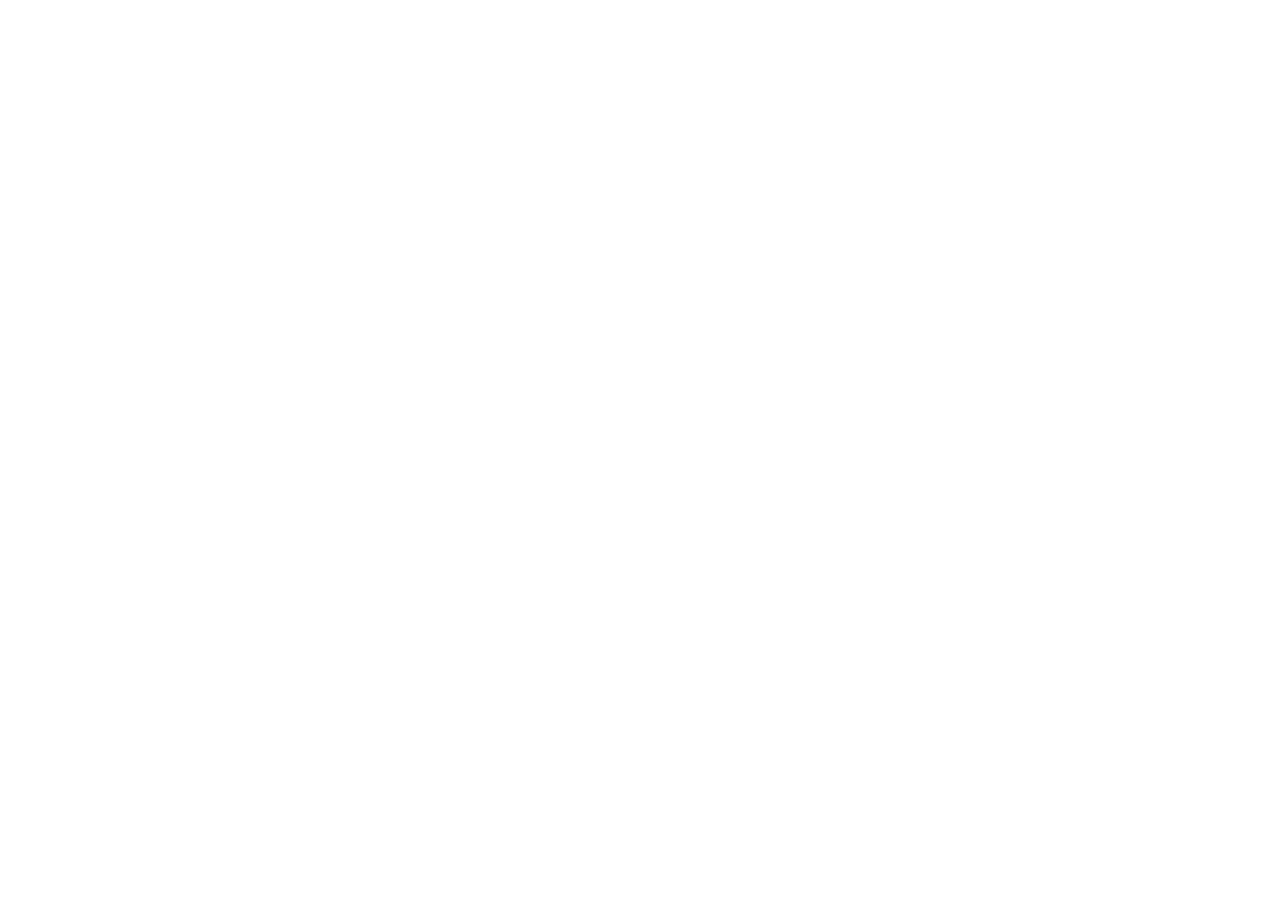
==== index.html @ 185bc7c9 "Update index.html" ====
<!DOCTYPE html>
<html>

<head>
    <meta charset="UTF-8">
    <meta name="viewport" content="width=device-width, initial-scale=1">
    <title> HTML_CSS_JS BASES QUIZ Web site </title>
    <style type="text/css">
    <link rel="stylesheet" href="styles.css">
<link rel="stylesheet" href="https://cdnjs.cloudflare.com/ajax/libs/font-awesome/4.7.0/css/font-awesome.min.css">   
</head>

<body>
    <!------------- Header section --------------------->
    <!-------   Website Title ------>
    <div class="headername">
        <h1> SIMPLE QUIZ WEBSITE </h1>
    </div>
    <!------- Horizontal menu section ------->
    <div class="tophead">
        <a class="active" href="index.html">Home</a>
        <a href="index.html">Subject</a>
        <a href="index.html">Contact</a>
    </div>
    <!---- Subject sections starts here -------------------->
    <div class="content-block"> 
    <div class="right-column clearfix">
        
            <div class="card-column">
                <div class="card">
                    <h2><a href="quiz.html" style="text-decoration: none;">Maths</a></h2>
                    <a href="quiz.html"><img src="maths.jpg" alt="Simple Maths Quiz" width="150" height="150"></a>
                    <p>This is the very simple and excellenct Quiz website developed from html-css-js language</p>
                </div>
            </div>
            <div class="card-column">
                <div class="card">
                    <h2><a href="quiz.html" style="text-decoration: none;">science</a></h2>
                    <a href="quiz.html"><img src="science.jpg" alt="Simple science Quiz" width="150" height="150"></a>
                    <p>This is the very simple and excellenct Quiz website developed from html-css-js language</p>
                </div>
            </div>
            <div class="card-column">
                <div class="card">
                    <h2><a href="quiz.html" style="text-decoration: none;">Social Science</a></h2>
                    <a href="quiz.html"><img src="socialscience.jpg" alt="Simple Social Science Quiz " width="150" height="150"></a>
                    <p>This is the very simple and excellenct Quiz website developed from html-css-js language</p>
                </div>
            </div>
      
  
   
        <div class="card-column">
            <div class="card">
                <h2><a href="quiz.html" style="text-decoration: none;">Grammer</a></h2>
                 <a href="quiz.html"><img src="grammer.jpg" alt="Simple Grammer Quiz" width="150" height="150"></a>
                <p>This is the very simple and excellenct Quiz website developed from html-css-js language</p>
            </div>
        </div>
        <div class="card-column">
            <div class="card">
                <h2><a href="quiz.html" style="text-decoration: none;">Arts</a></h2>
                 <a href="quiz.html"><img src="arts.jpg" alt="Simple Arts Quiz" width="150" height="150"></a>
                <p>This is the very simple and excellenct Quiz website developed from html-css-js language</p>
            </div>
        </div>
        <div class="card-column">
            <div class="card">
                <h2><a href="quiz.html" style="text-decoration: none;">Vocabulary</a></h2>
                <a href="quiz.html"><img src="vocabulary.jpg" alt="Simple Vocabulary  Quiz" width="150" height="150"></a>
                <p>This is the very simple and excellenct Quiz website developed from html-css-js language</p>
            </div>
        </div>
    </div>
        </div>
 

    <!---- Footer section ---------------->
    <footer>
        <div class="footer-colum">
            <h2> SIMPLE QUIZ WEBSITE</h2>
            <p>Chennai,Tamilnadu</p>
           

          <div class="box-date d-flex align-items-center">
                <i class="fa fa-envelope" aria-hidden="true"></i>
                <a href="mailto:nandhinimaran069@gmail.com">:nandhinimaran069@gmail.com</a>
           </div>
           <div class="box-date d-flex align-items-center">    
                <i class="fa fa-phone-square" aria-hidden="true"></i>
                 <a href="tel:8940731927">: 8940731927</a>
             </div>
        </div>
    </footer>
    </div>
    <script src="quiz.js"></script>
</body>

</html>
---- styles.css ----
@import url('https://fonts.googleapis.com/css2?family=Raleway:wght@400;500;600;700&display=swap');
    body {
        margin: 0px;
        padding: 0px;
        font-family: 'Raleway', sans-serif;
        background: linear-gradient(145deg, #dffeff, #bbd5d8);
        box-shadow: 5px 5px 10px #b7d1d3, -5px -5px 10px #e9ffff;
    }
    /*  Website header */
    
    .headername {
        text-align: center;
    }
    /* Menu */
    
    .tophead {
        overflow: hidden;
        background-color: #333;
        text-align: center;
    }
    
    .tophead a {
        color: #fff;
        padding: 50px 16px;
        font-size: 18px;
        text-decoration: none;
    }
    
    .tophead a:hover {
        background-color: #ddd;
        color: black;
    }
    
    .tophead a.active {
        background-color: #60B246;
        color: white;
    }
    /* Subjects section starts here*/
     
    .right-column {
        width: 100%;
        padding: 10px;
    }
    
   
    /* Subjects card */
    
    .card-column {
      float:left;
      width: 33.33%;
    }
    
    .card {
        background: linear-gradient(145deg, #dffeff, #bbd5d8);
        box-shadow: 5px 5px 10px #b7d1d3, -5px -5px 10px #e9ffff;
        /*  box-shadow: 0 4px 8px 0 rgba(0, 0, 0, 0.2);*/
        padding: 16px;
        text-align: center;
        /* background-color: #f1f1f1;  */
        text-decoration: none;
background-image: url("../maths.jpg");
    }
    
    .card h2 {
        text-decoration: none;
        text-transform: uppercase;
        color: #000;!important
    }
    
   .card:hover {background:linear-gradient(180deg, #fff, #fff);
}
    .card h2:hover {
        text-decoration: underline;
        color: blueviolet;
    }
    
    .card p {
        font-size: 14px;
    }
    /*------- Footer section starts here --------------------------------*/
    
    .footer-colum {
        float: left;
        width: 100%;
        height: auto;
        color: #fff;
        text-align:center;
        background-color: #333;
	text-decoration:none;!important
    }
i.fa {
    min-width: 17px;
    text-align: center;
    font-size: 16px;
    color: #fff;
  }
.fa.fa-envelope {
    font-size: 16px;
  }
  
  .fa.fa-mobile {
    font-size: 24px;
  }
.content-block 
{margin-left:auto;margin-right:auto;width:1200px;}

.clearfix {overflow: auto;}

.clearfix::after {content: "";clear: both;display: table;}
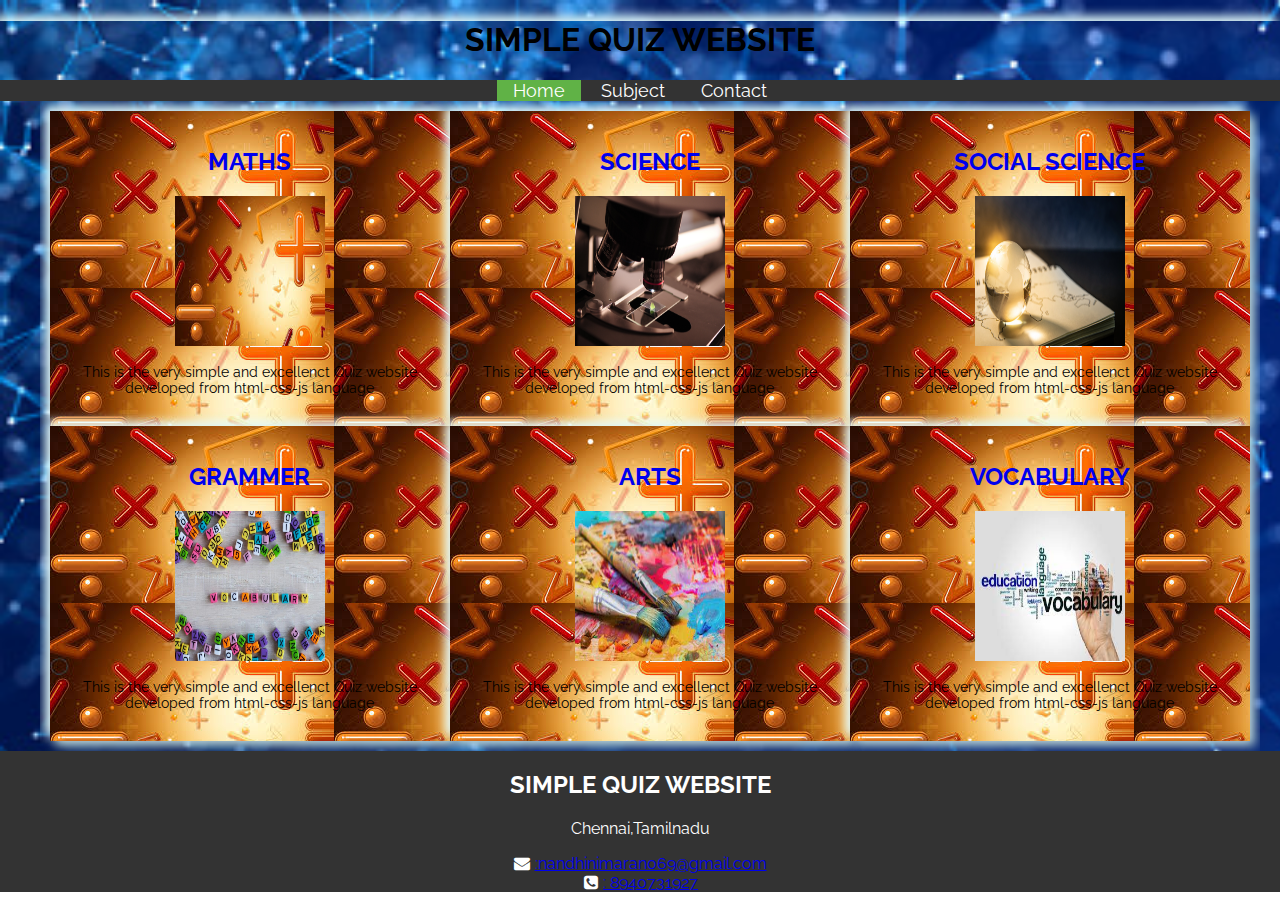
==== commit c76da189: "Update index.html" ====
--- a/index.html
+++ b/index.html
@@ -5,9 +5,16 @@
     <meta charset="UTF-8">
     <meta name="viewport" content="width=device-width, initial-scale=1">
     <title> HTML_CSS_JS BASES QUIZ Web site </title>
+    
+    <link rel="stylesheet" href="styles.css">
+    <link rel="stylesheet" href="https://cdnjs.cloudflare.com/ajax/libs/font-awesome/4.7.0/css/font-awesome.min.css"> 
     <style type="text/css">
-    <link rel="stylesheet" href="styles.css">
-<link rel="stylesheet" href="https://cdnjs.cloudflare.com/ajax/libs/font-awesome/4.7.0/css/font-awesome.min.css">   
+        body{
+          background-image: url("blue.jpg");
+	      background-size: cover;
+          background-repeat: no-repeat;
+        }
+ </style>
 </head>
 
 <body>
@@ -16,6 +23,7 @@
     <div class="headername">
         <h1> SIMPLE QUIZ WEBSITE </h1>
     </div>
+      
     <!------- Horizontal menu section ------->
     <div class="tophead">
         <a class="active" href="index.html">Home</a>
--- a/styles.css
+++ b/styles.css
@@ -4,6 +4,7 @@
         padding: 0px;
         font-family: 'Raleway', sans-serif;
         background: linear-gradient(145deg, #dffeff, #bbd5d8);
+	
         box-shadow: 5px 5px 10px #b7d1d3, -5px -5px 10px #e9ffff;
     }
     /*  Website header */
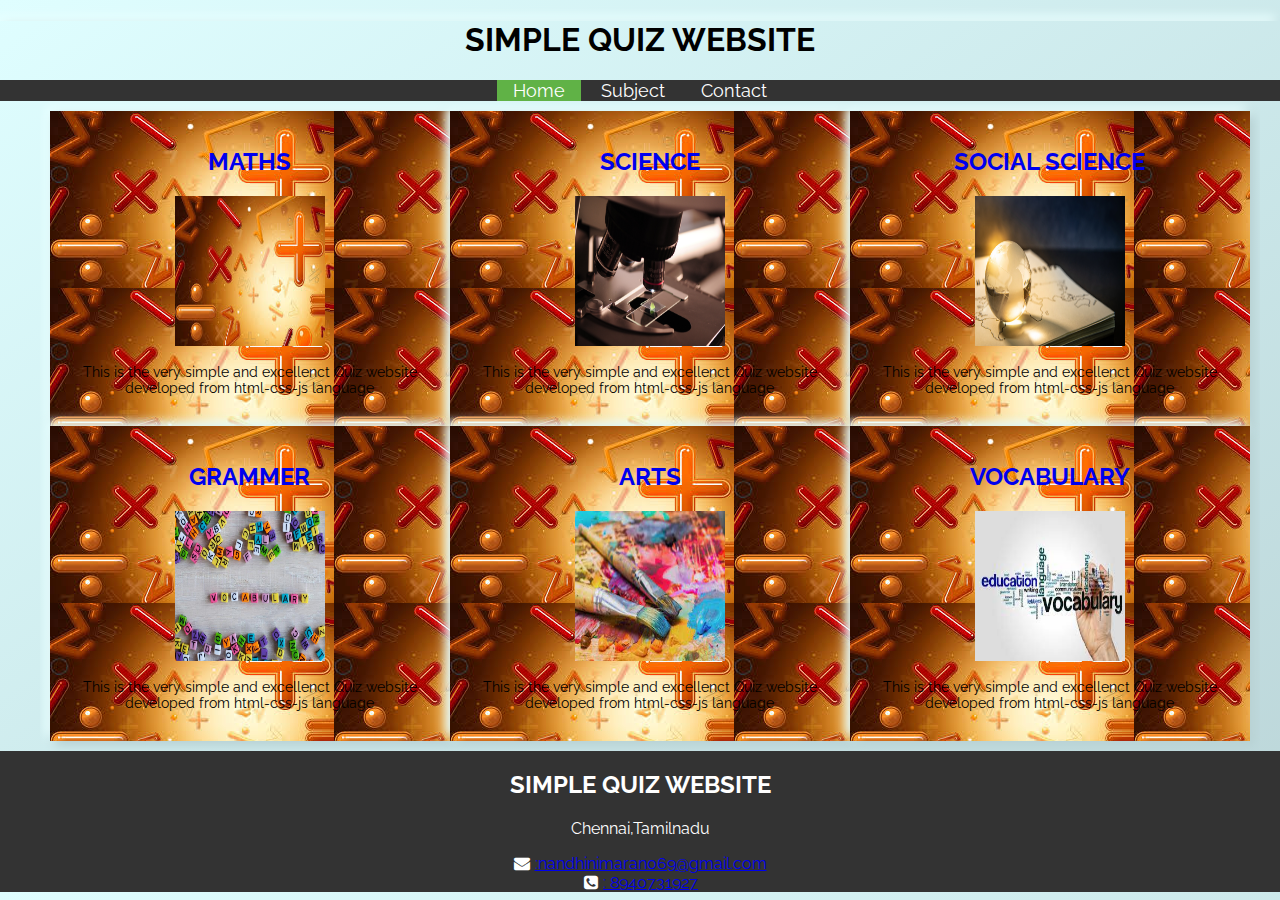
==== commit 490da764: "Update index.html" ====
--- a/index.html
+++ b/index.html
@@ -8,13 +8,6 @@
     
     <link rel="stylesheet" href="styles.css">
     <link rel="stylesheet" href="https://cdnjs.cloudflare.com/ajax/libs/font-awesome/4.7.0/css/font-awesome.min.css"> 
-    <style type="text/css">
-        body{
-          background-image: url("blue.jpg");
-	      background-size: cover;
-          background-repeat: no-repeat;
-        }
- </style>
 </head>
 
 <body>
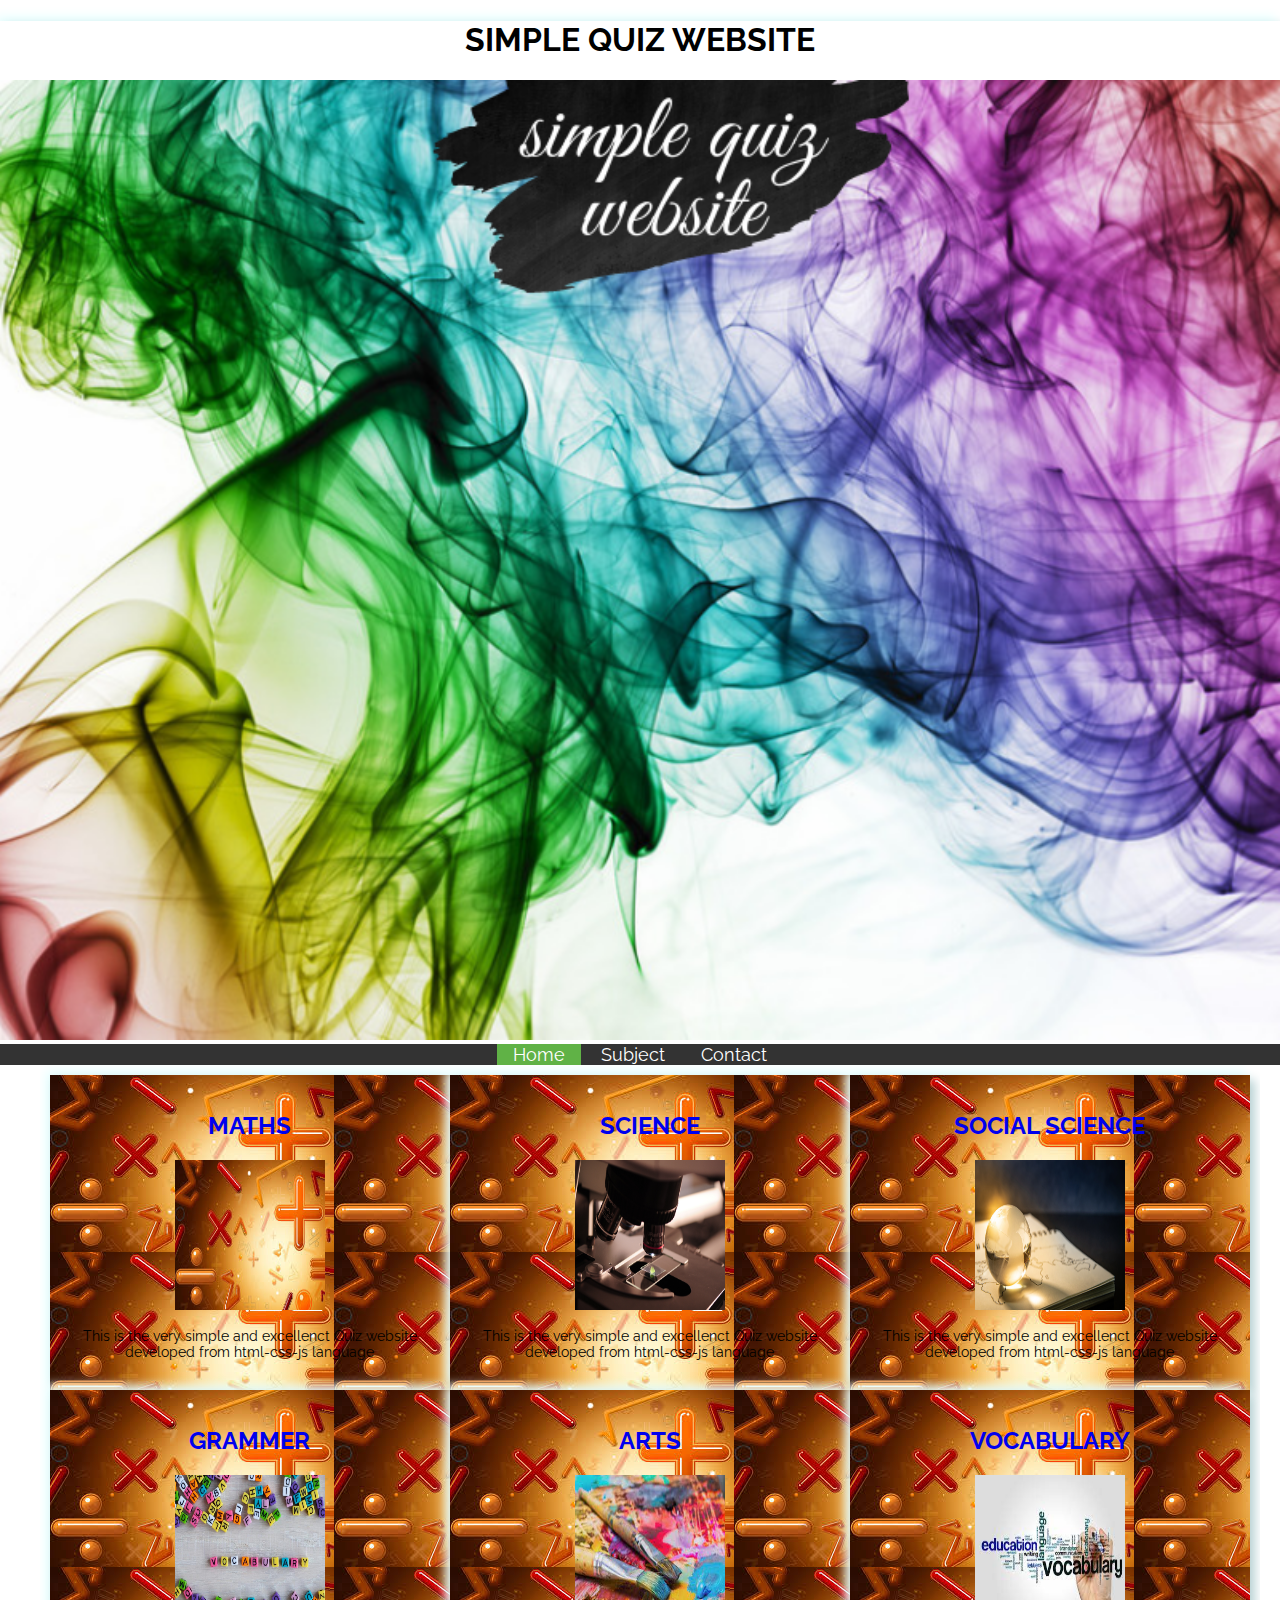
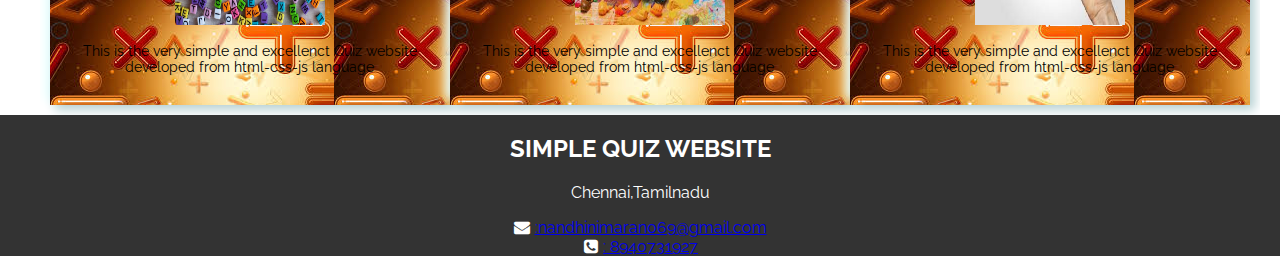
==== commit 8e70eb9f: "Update index.html" ====
--- a/index.html
+++ b/index.html
@@ -16,7 +16,9 @@
     <div class="headername">
         <h1> SIMPLE QUIZ WEBSITE </h1>
     </div>
-      
+        <div>
+    <img src="hustle.png" alt="Lights" style="width:100%">
+          </div>
     <!------- Horizontal menu section ------->
     <div class="tophead">
         <a class="active" href="index.html">Home</a>
--- a/styles.css
+++ b/styles.css
@@ -4,7 +4,11 @@
         padding: 0px;
         font-family: 'Raleway', sans-serif;
         background: linear-gradient(145deg, #dffeff, #bbd5d8);
-	
+	height:100vh;
+	background-image: url('images/hustle.png');
+	    background-attachment: fixed;
+	    background-size:  cover;
+	    background-position: center;
         box-shadow: 5px 5px 10px #b7d1d3, -5px -5px 10px #e9ffff;
     }
     /*  Website header */
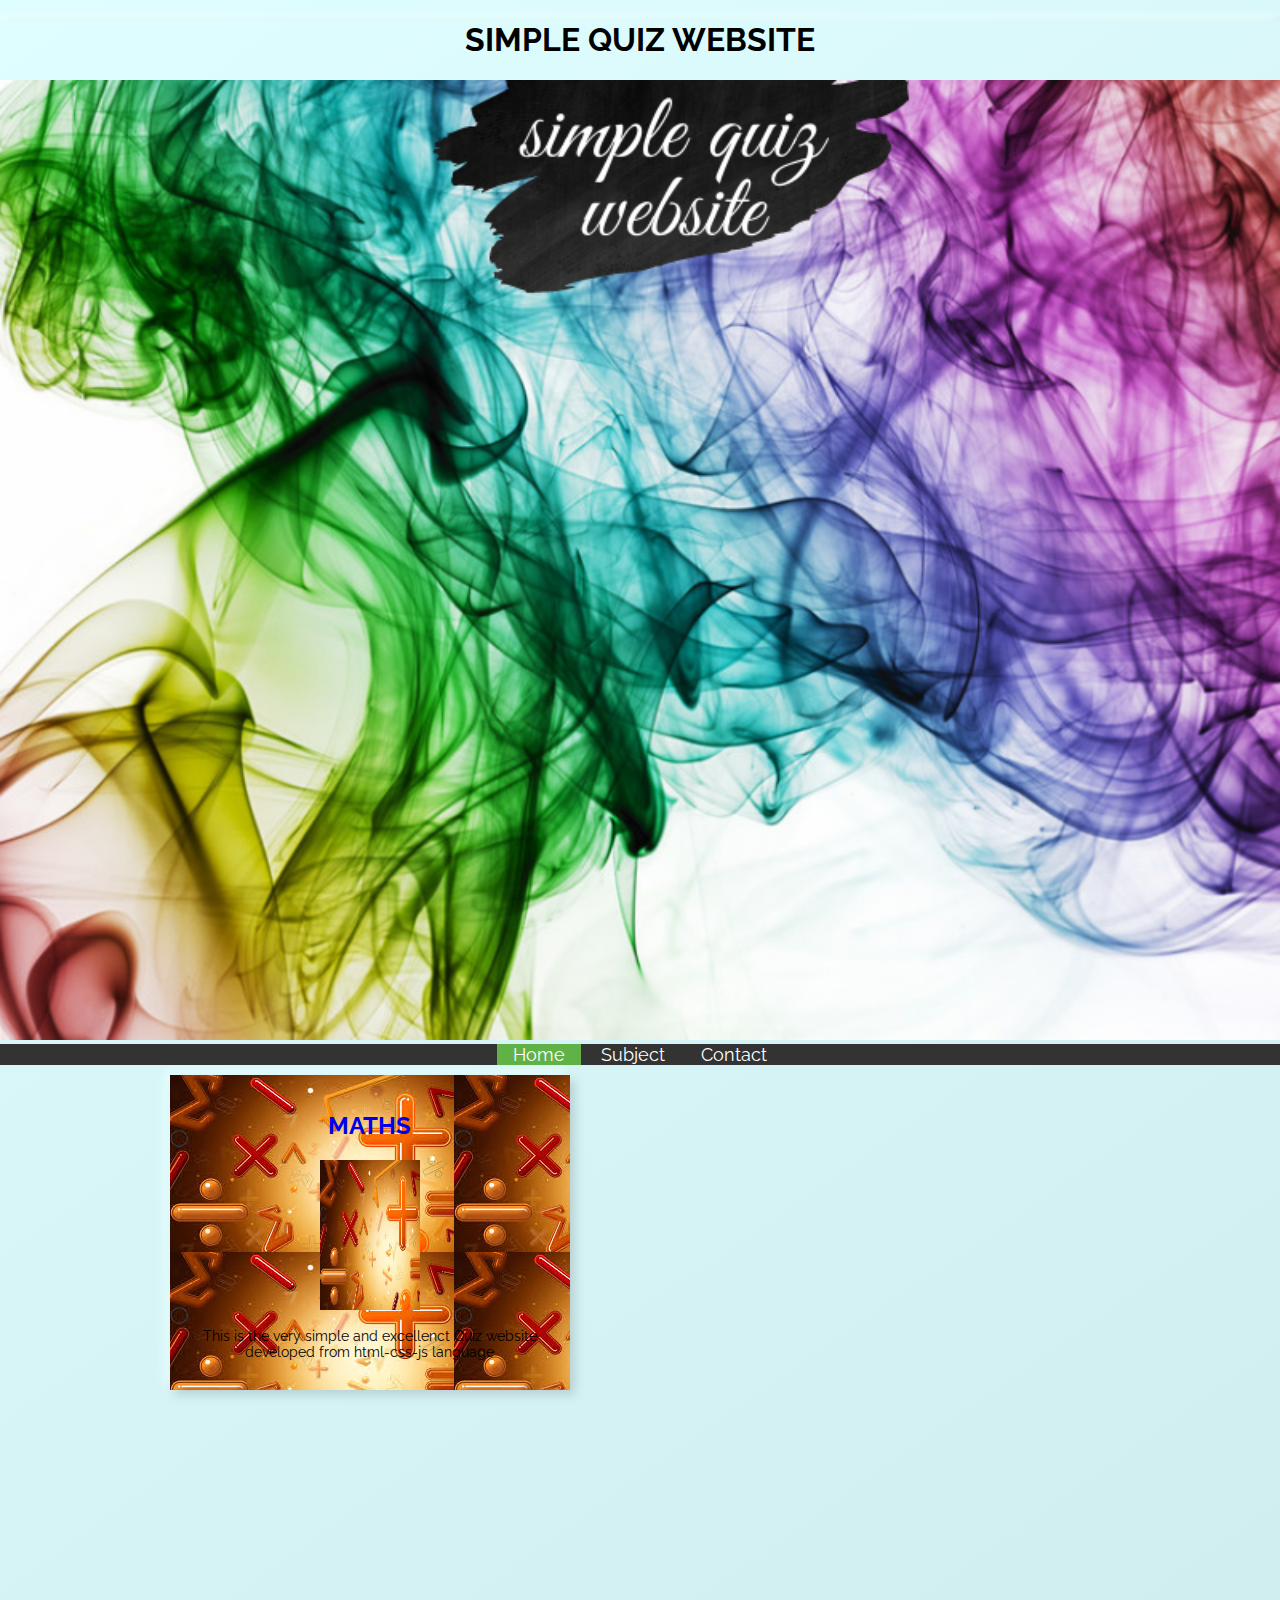
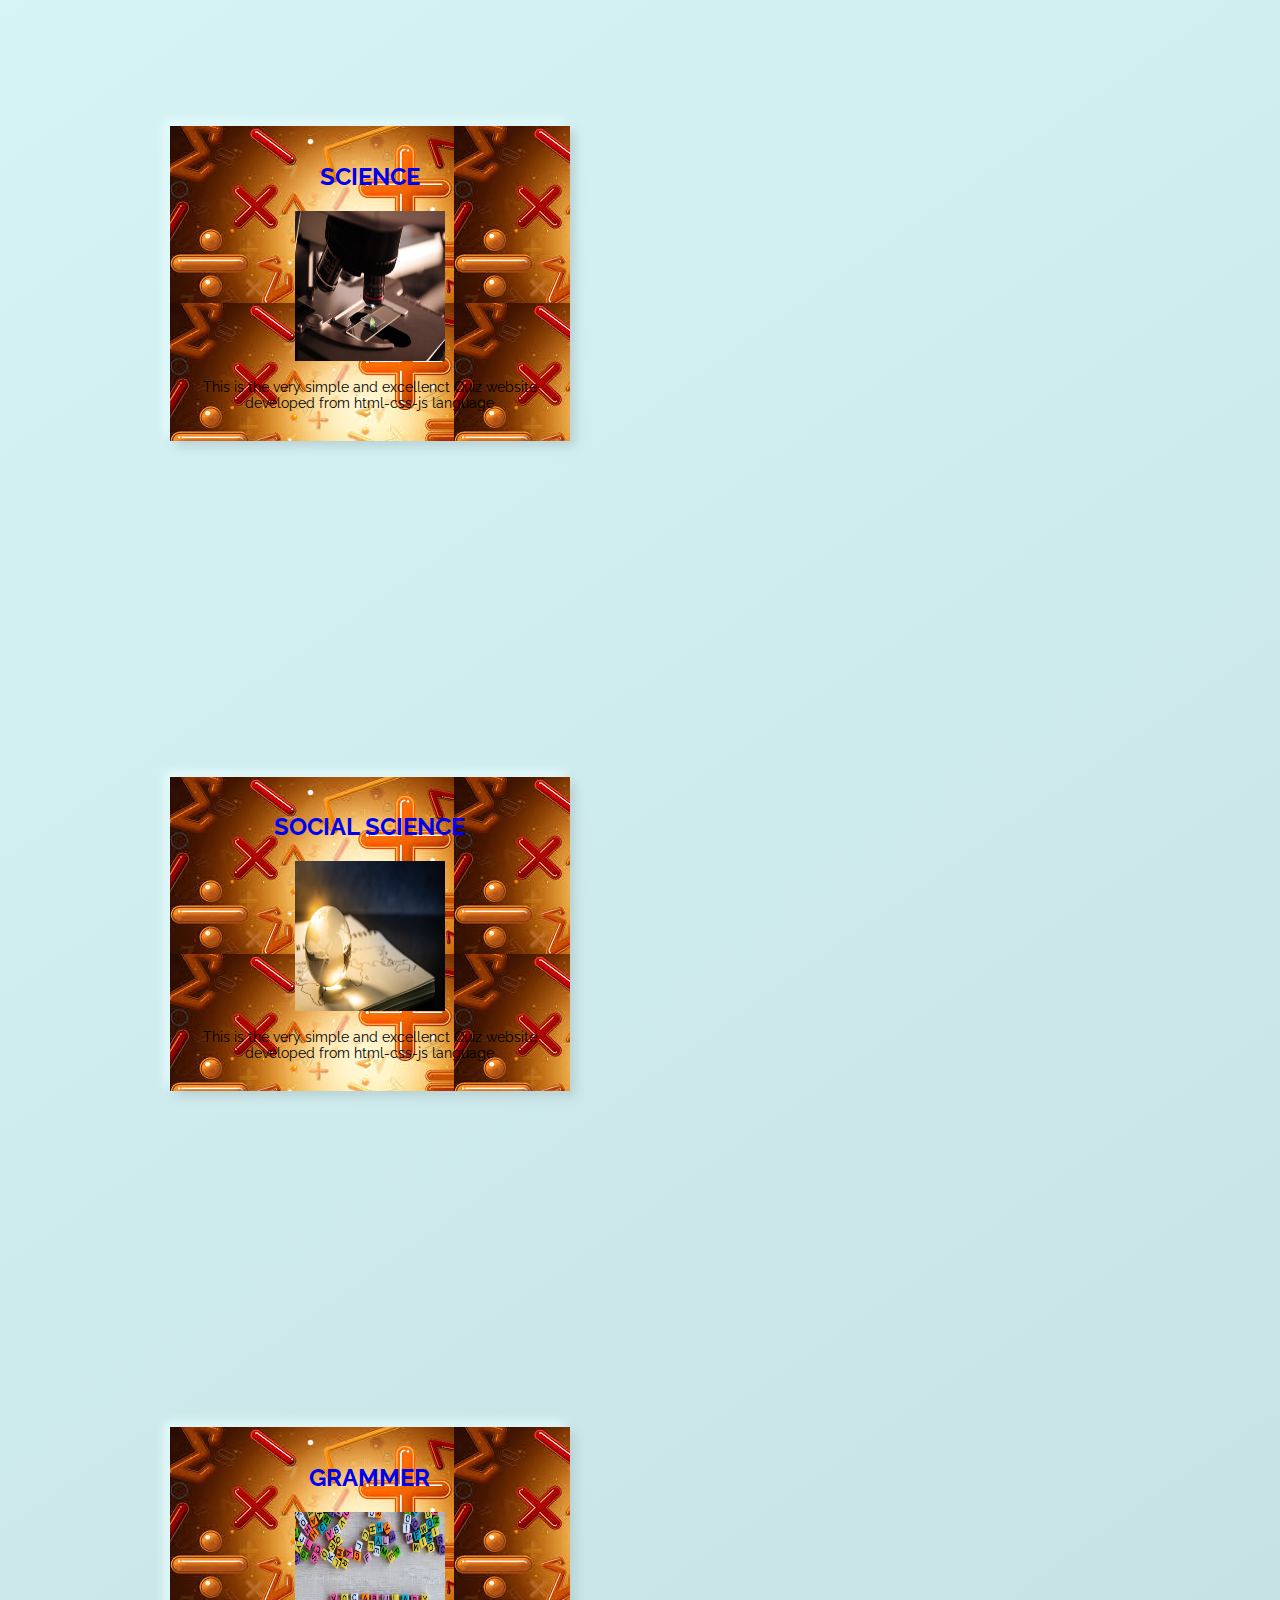
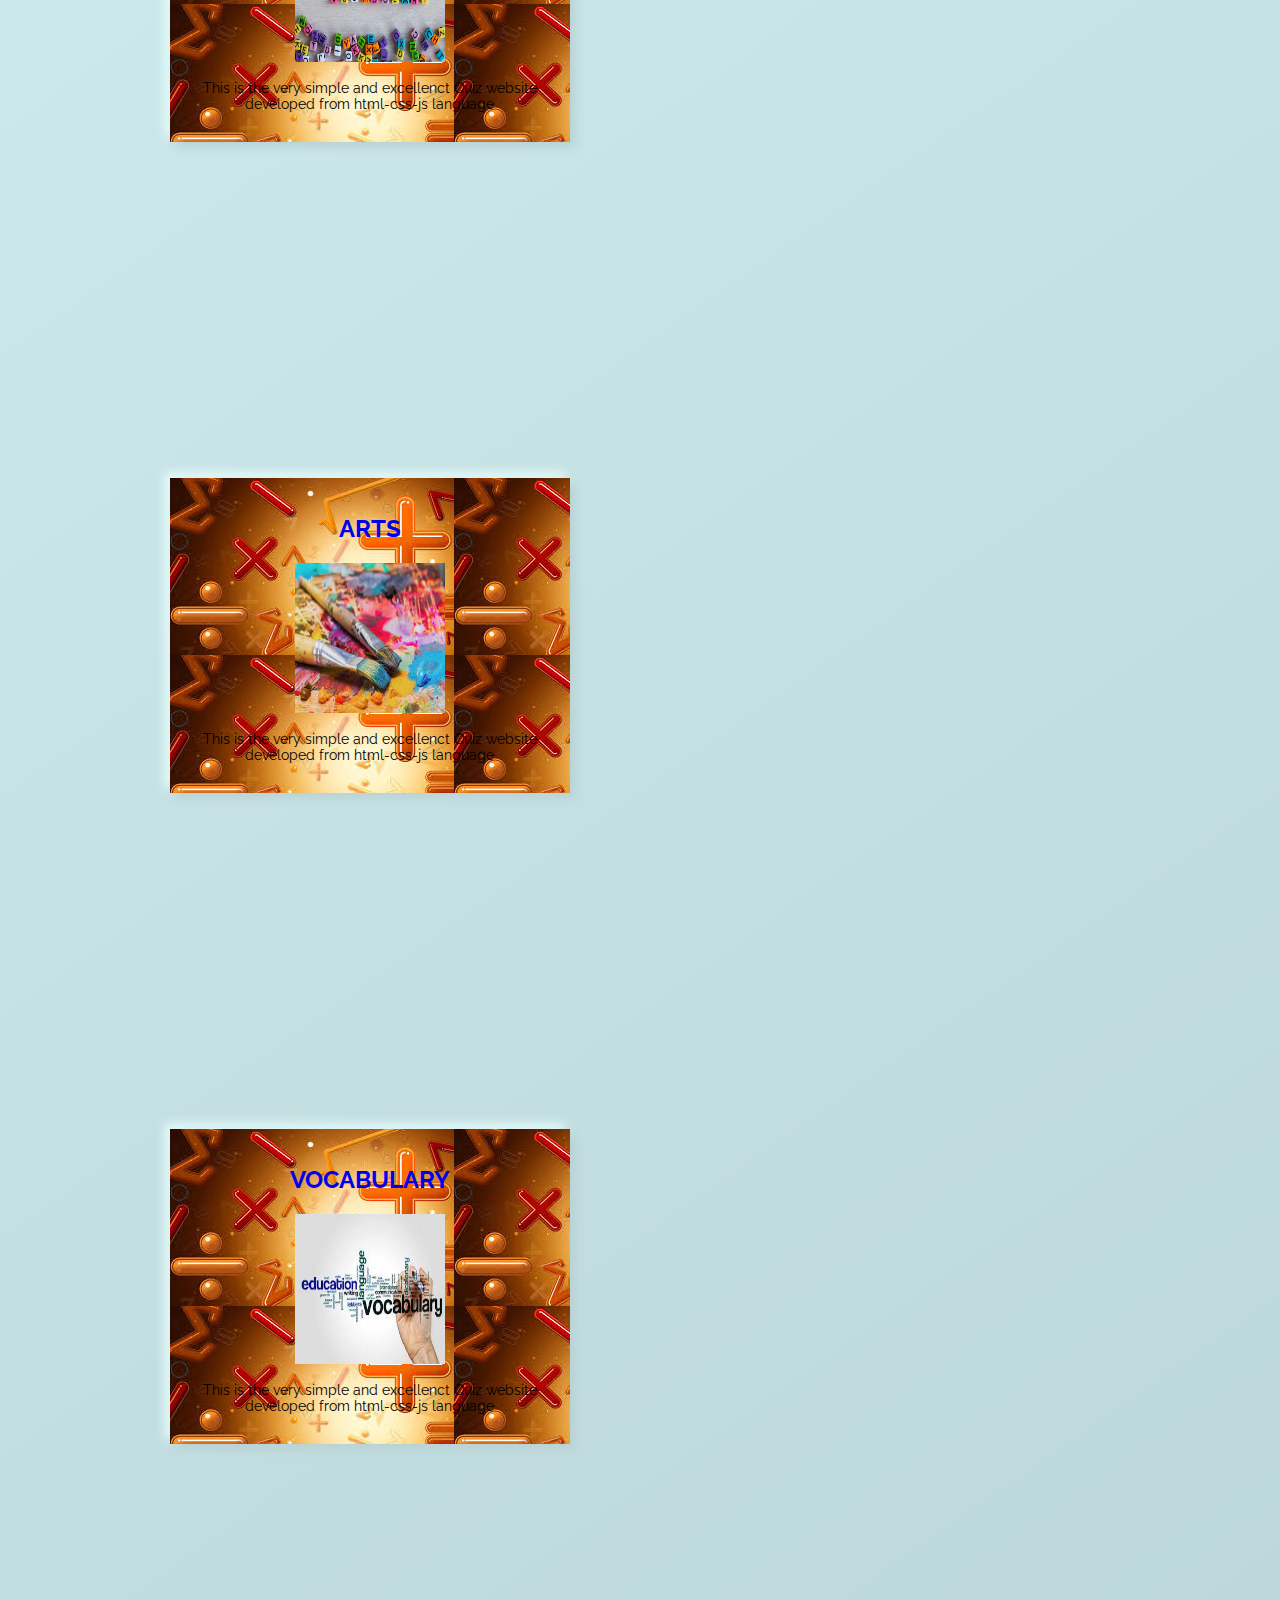
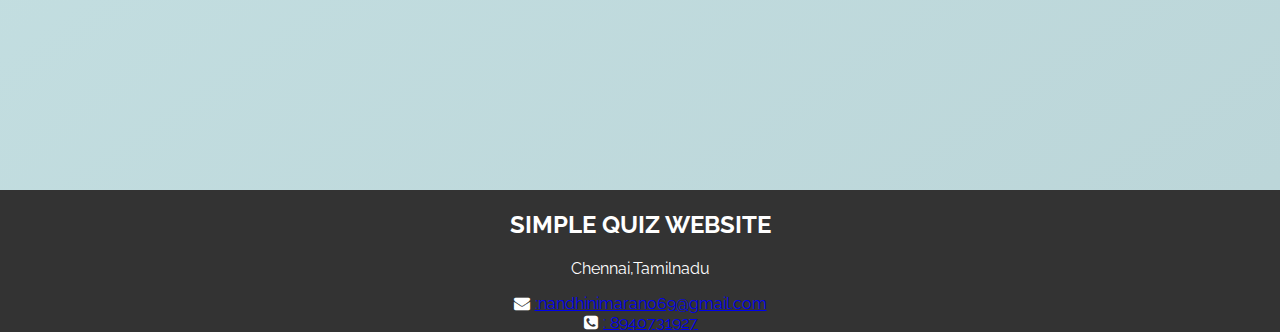
==== commit 7350b1c7: "Update index.html" ====
--- a/index.html
+++ b/index.html
@@ -32,7 +32,7 @@
             <div class="card-column">
                 <div class="card">
                     <h2><a href="quiz.html" style="text-decoration: none;">Maths</a></h2>
-                    <a href="quiz.html"><img src="maths.jpg" alt="Simple Maths Quiz" width="150" height="150"></a>
+                    <a href="quiz.html"><img src="maths.jpg" alt="Simple Maths Quiz" width="100" height="150"></a>
                     <p>This is the very simple and excellenct Quiz website developed from html-css-js language</p>
                 </div>
             </div>
--- a/styles.css
+++ b/styles.css
@@ -4,12 +4,7 @@
         padding: 0px;
         font-family: 'Raleway', sans-serif;
         background: linear-gradient(145deg, #dffeff, #bbd5d8);
-	height:100vh;
-	background-image: url('images/hustle.png');
-	    background-attachment: fixed;
-	    background-size:  cover;
-	    background-position: center;
-        box-shadow: 5px 5px 10px #b7d1d3, -5px -5px 10px #e9ffff;
+	box-shadow: 5px 5px 10px #b7d1d3, -5px -5px 10px #e9ffff;
     }
     /*  Website header */
     
@@ -53,6 +48,8 @@
     .card-column {
       float:left;
       width: 33.33%;
+      margin: 0 10% 0 10%;
+      padding-bottom: 28%;
     }
     
     .card {
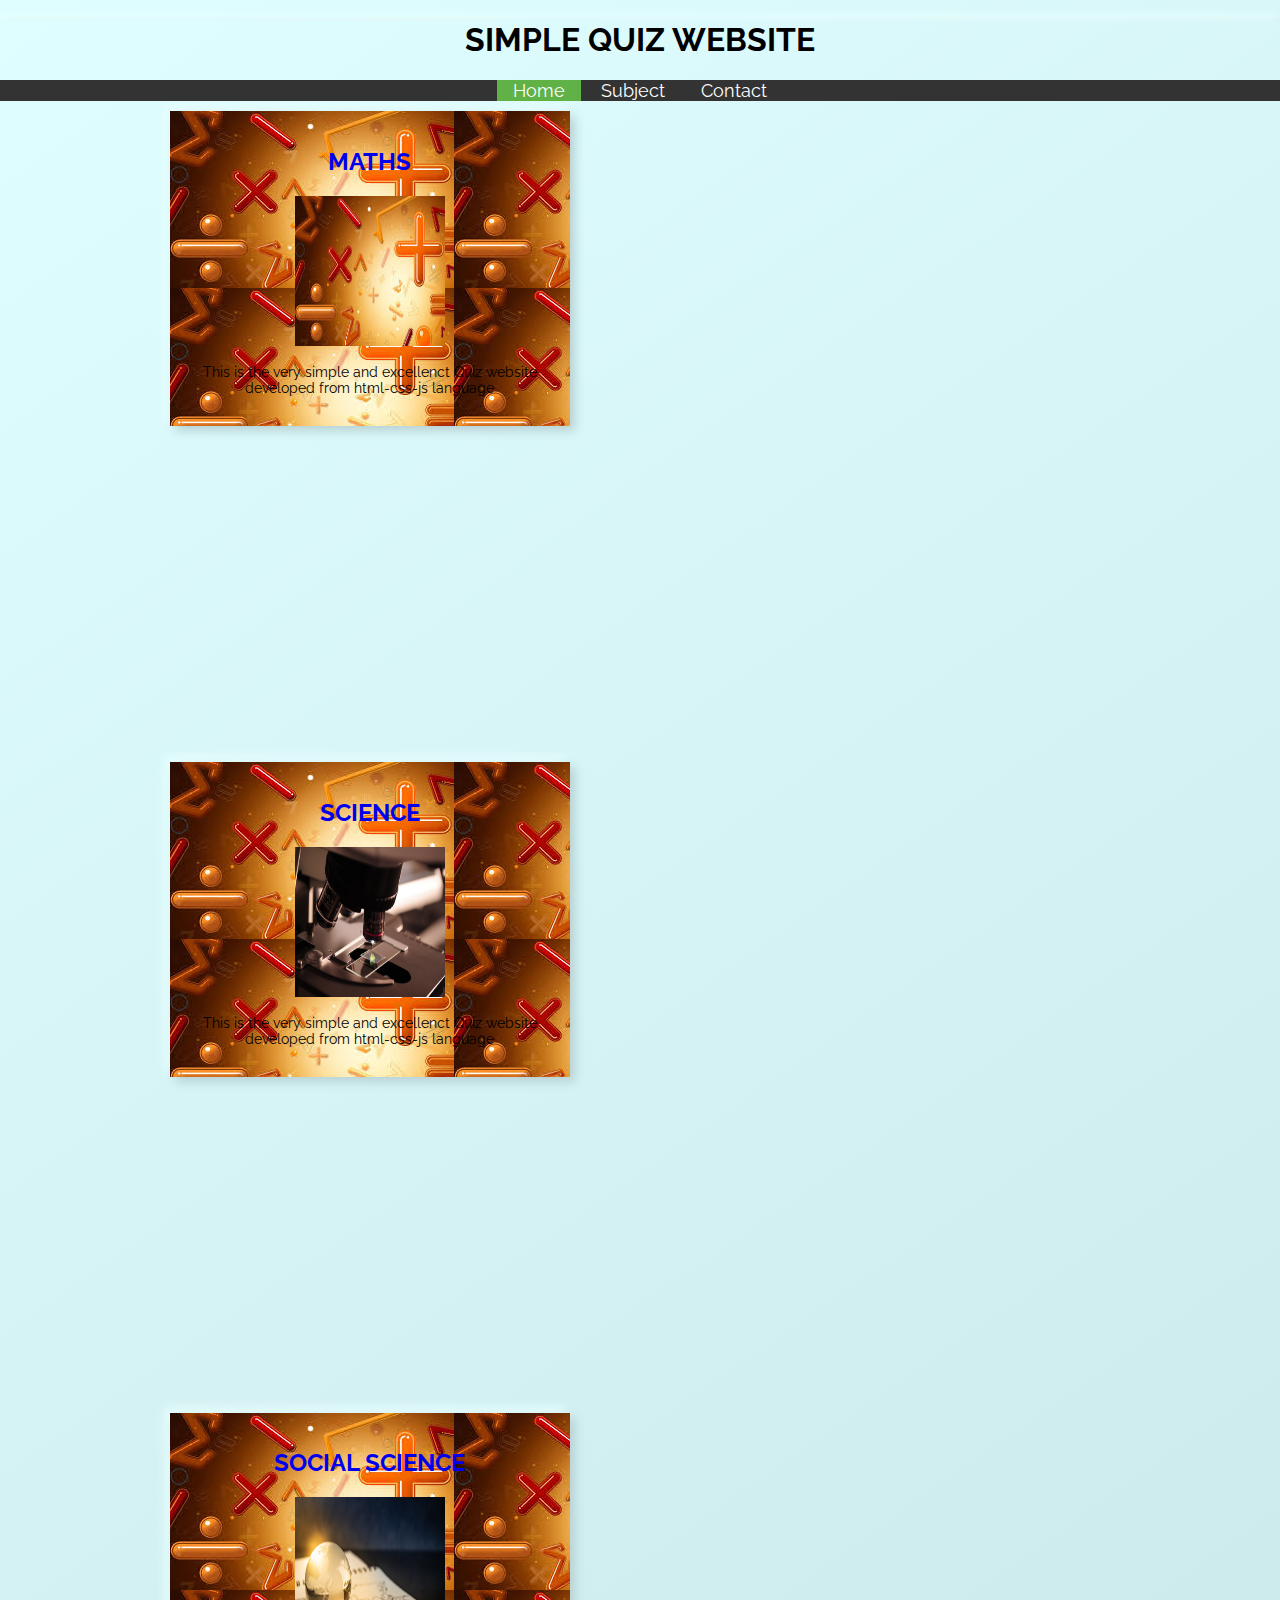
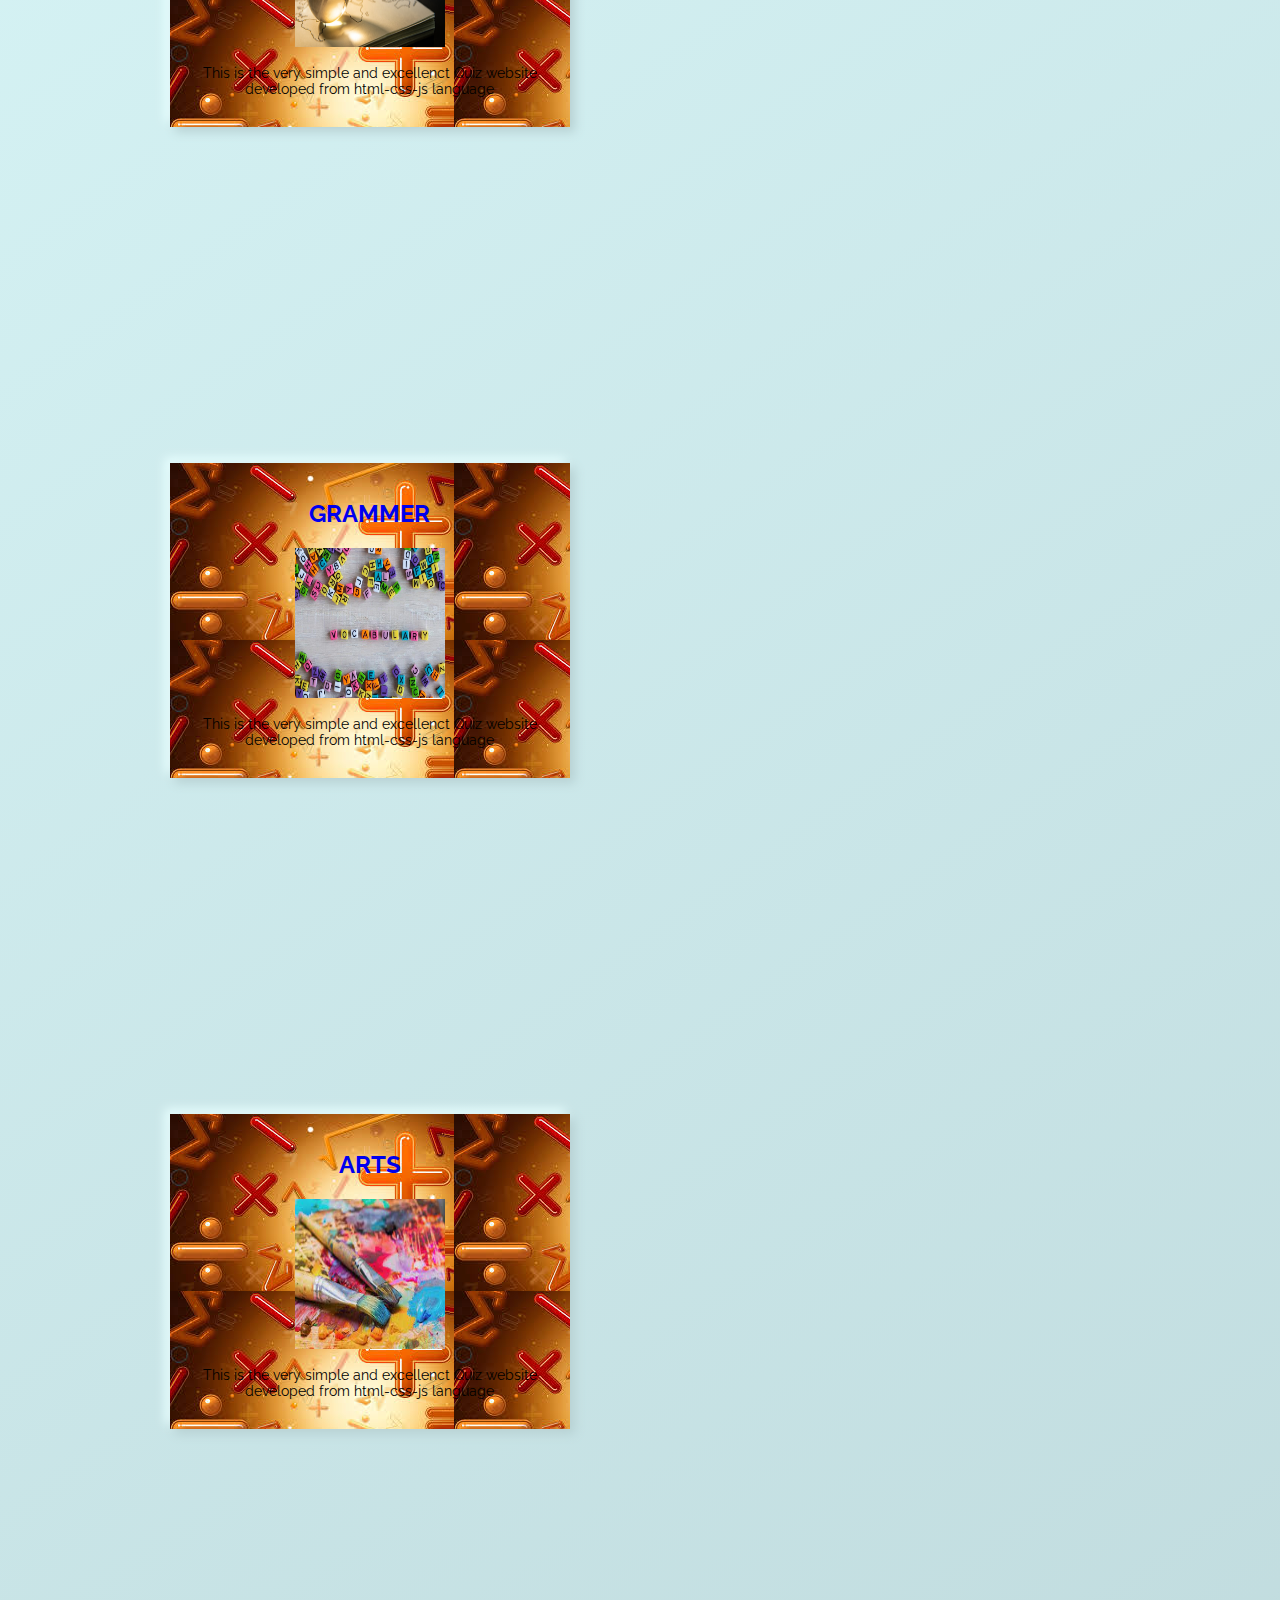
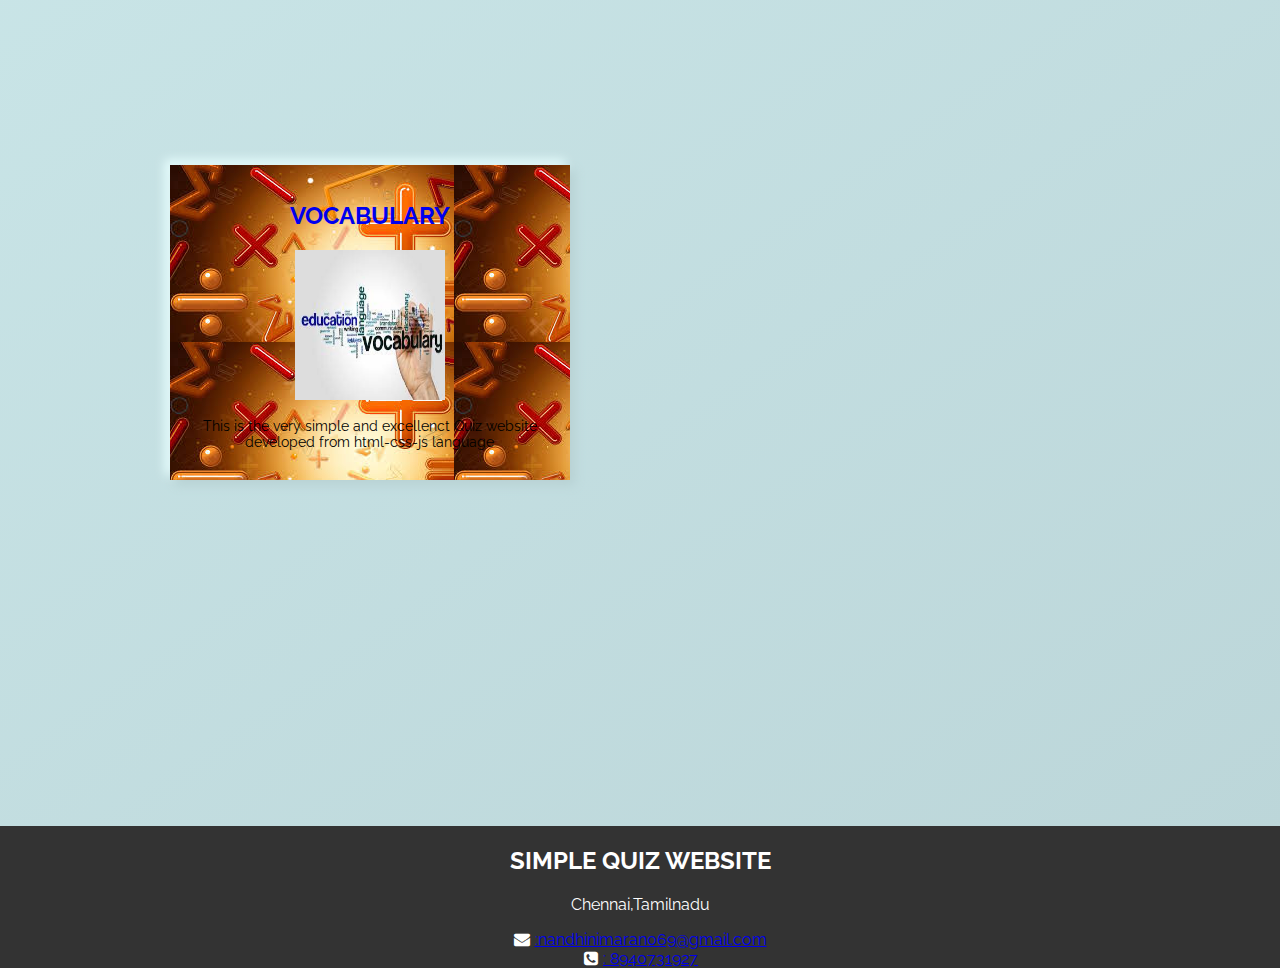
==== commit 049e55ed: "Update index.html" ====
--- a/index.html
+++ b/index.html
@@ -16,9 +16,6 @@
     <div class="headername">
         <h1> SIMPLE QUIZ WEBSITE </h1>
     </div>
-        <div>
-    <img src="hustle.png" alt="Lights" style="width:100%">
-          </div>
     <!------- Horizontal menu section ------->
     <div class="tophead">
         <a class="active" href="index.html">Home</a>
@@ -32,7 +29,7 @@
             <div class="card-column">
                 <div class="card">
                     <h2><a href="quiz.html" style="text-decoration: none;">Maths</a></h2>
-                    <a href="quiz.html"><img src="maths.jpg" alt="Simple Maths Quiz" width="100" height="150"></a>
+                    <a href="quiz.html"><img src="maths.jpg" alt="Simple Maths Quiz" width="150" height="150"></a>
                     <p>This is the very simple and excellenct Quiz website developed from html-css-js language</p>
                 </div>
             </div>
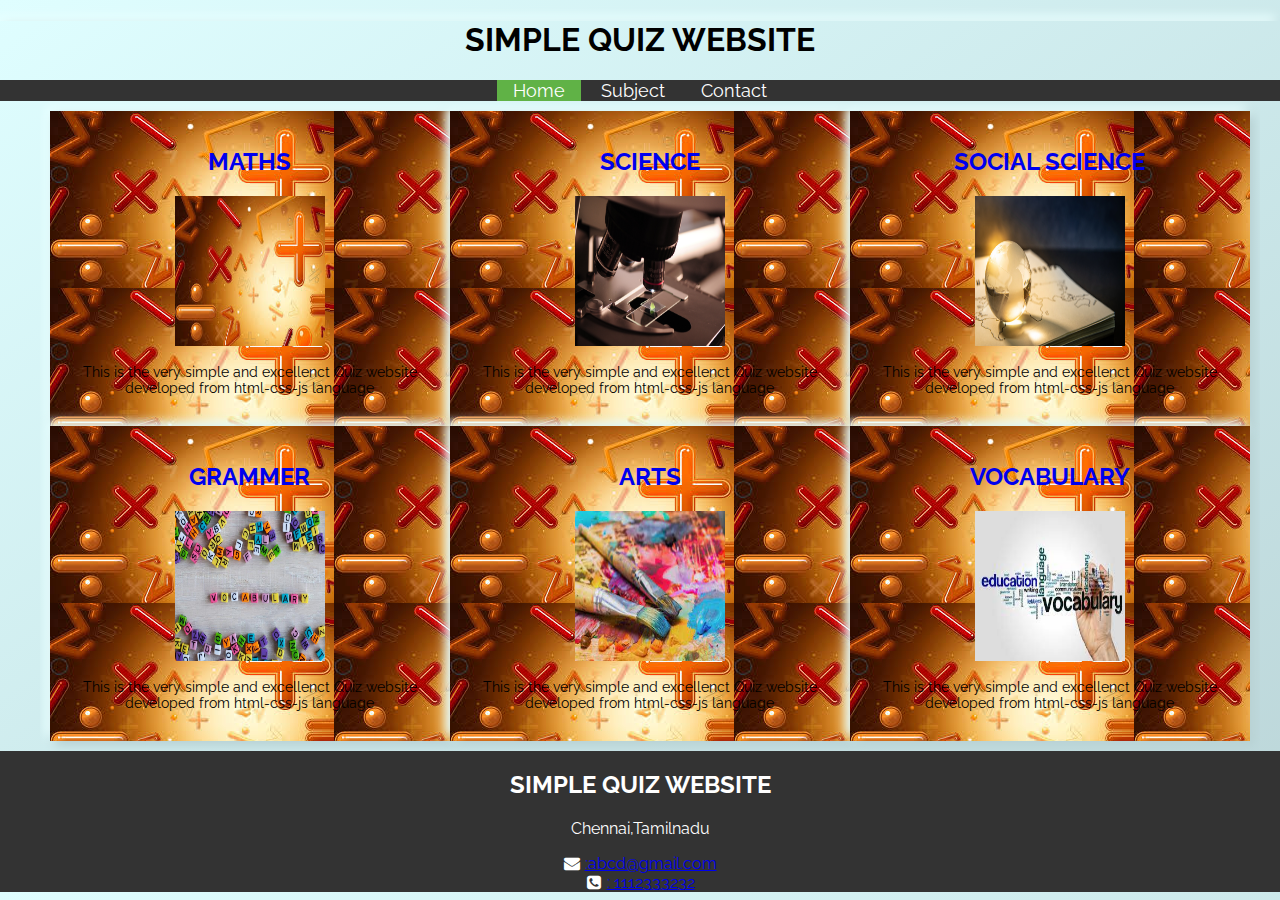
==== commit 7c0f40e1: "Update index.html" ====
--- a/index.html
+++ b/index.html
@@ -3,7 +3,7 @@
 
 <head>
     <meta charset="UTF-8">
-    <meta name="viewport" content="width=device-width, initial-scale=1">
+    <meta name="viewport" content="width=device-width, initial-scale=1.0">
     <title> HTML_CSS_JS BASES QUIZ Web site </title>
     
     <link rel="stylesheet" href="styles.css">
@@ -84,11 +84,11 @@
 
           <div class="box-date d-flex align-items-center">
                 <i class="fa fa-envelope" aria-hidden="true"></i>
-                <a href="mailto:nandhinimaran069@gmail.com">:nandhinimaran069@gmail.com</a>
+                <a href="mailto:abcd@gmail.com">:abcd@gmail.com</a>
            </div>
            <div class="box-date d-flex align-items-center">    
                 <i class="fa fa-phone-square" aria-hidden="true"></i>
-                 <a href="tel:8940731927">: 8940731927</a>
+                 <a href="tel:1112333232">: 1112333232</a>
              </div>
         </div>
     </footer>
--- a/styles.css
+++ b/styles.css
@@ -48,8 +48,6 @@
     .card-column {
       float:left;
       width: 33.33%;
-      margin: 0 10% 0 10%;
-      padding-bottom: 28%;
     }
     
     .card {
